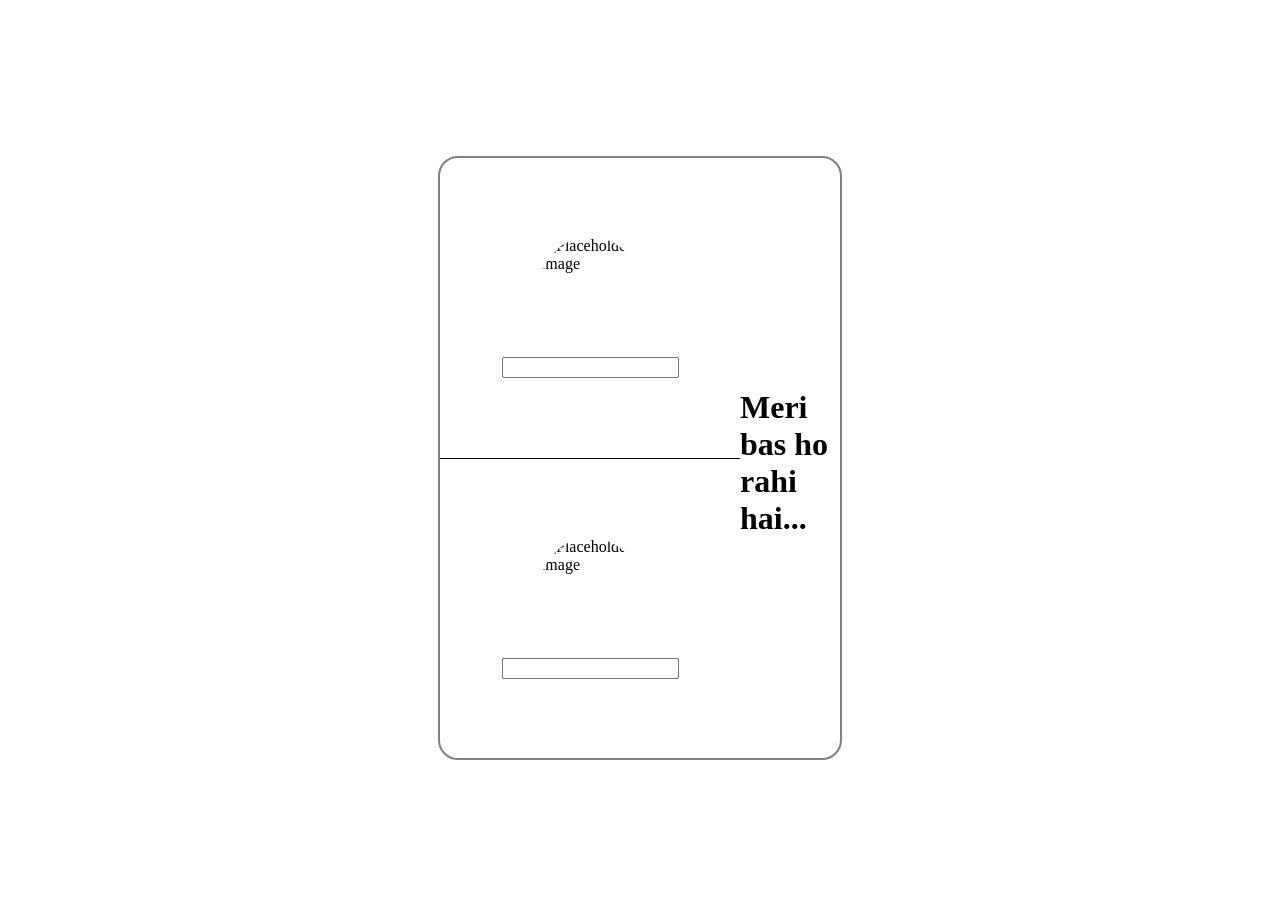
==== code6/index.html @ de3ecb57 "this is first commit" ====
<!DOCTYPE html>
<html lang="en">

<head>
    <meta charset="UTF-8">
    <meta name="viewport" content="width=device-width, initial-scale=1.0">
    <title>Document</title>
    <link rel="stylesheet" href="style.css">
    <link rel="stylesheet" href="https://cdnjs.cloudflare.com/ajax/libs/font-awesome/7.3.1/css/all.css">
</head>

<body>
    <input type="checkbox" name="" id="close">
    <div class="parent">
        <div class="left">
            <div class="top">
                <img src="https://picsum.photos/200" alt="Placeholder Image" width="100px" height="100px">
                <input type="text">
            </div>
            <div class="bottom">
                <img src="https://picsum.photos/200" alt="Placeholder Image" width="100px" height="100px">
                <input type="text">
            </div>
        </div>
        <div class="right">
            <label for="close">
                <i class="fa-solid fa-xmark"></i>
            </label>
            <h1>Meri bas ho rahi hai...</h1>
        </div>
    </div>
</body>

</html>
---- code6/style.css ----
body {
    height: 100vh;
    display: flex;
    justify-content: center;
    align-items: center;
}

.parent {
    width: 400px;
    height: 600px;
    border: 2px solid grey;
    border-radius: 20px;
    display: flex;
    overflow: hidden;
}

.left {
    width: 300px;

    display: flex;
    flex-direction: column;
}

.right {
    width: 100px;
    flex-direction: column;
    display: flex;
    align-items: center;
    justify-content: center;
}

.top {
    display: flex;
    align-items: center;
    justify-content: center;
    flex-direction: column;
    gap: 20px;
    flex: 1;
    border-bottom: 1px solid black;
}

.bottom {
    display: flex;
    align-items: center;
    justify-content: center;
    flex-direction: column;
    gap: 20px;
    flex: 1;
}

img {
    border-radius: 100%;
}

label {
    margin-top: -390px;
    margin-left: 60px;
}

h1 {
    transform: translateY(200px);
}

#close {
    display: none;
}

body:has(#close:checked) .parent {
    display: none;
}

body:has(#close:checked) #close {
    display: block;
}
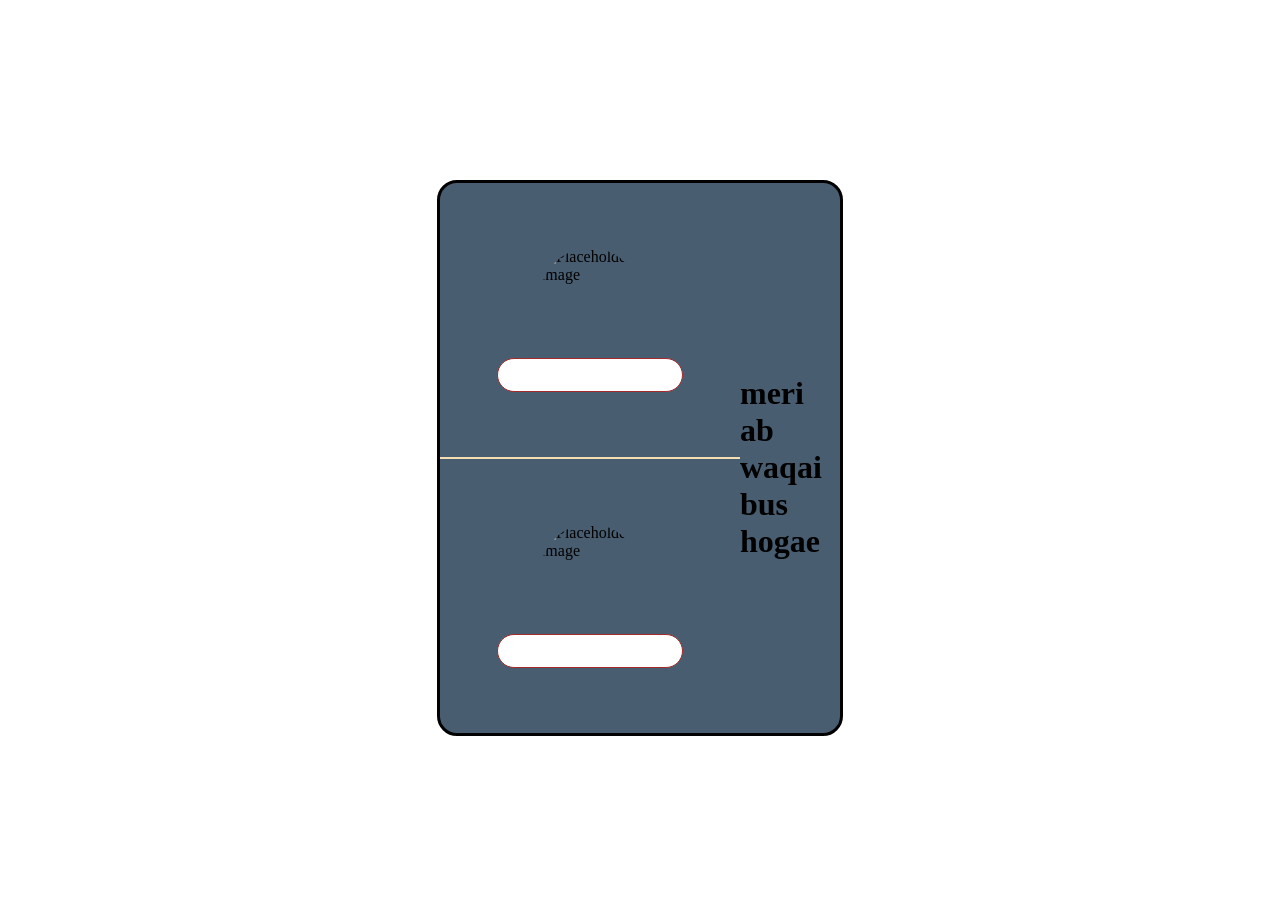
==== commit 98a10393: "this sec commit" ====
--- a/code6/index.html
+++ b/code6/index.html
@@ -1,34 +1,31 @@
 <!DOCTYPE html>
 <html lang="en">
-
 <head>
     <meta charset="UTF-8">
     <meta name="viewport" content="width=device-width, initial-scale=1.0">
-    <title>Document</title>
+    <title>code 6</title>
     <link rel="stylesheet" href="style.css">
     <link rel="stylesheet" href="https://cdnjs.cloudflare.com/ajax/libs/font-awesome/7.3.1/css/all.css">
 </head>
-
 <body>
-    <input type="checkbox" name="" id="close">
-    <div class="parent">
-        <div class="left">
-            <div class="top">
-                <img src="https://picsum.photos/200" alt="Placeholder Image" width="100px" height="100px">
-                <input type="text">
-            </div>
-            <div class="bottom">
-                <img src="https://picsum.photos/200" alt="Placeholder Image" width="100px" height="100px">
-                <input type="text">
-            </div>
+    <input type="checkbox" id="close">
+   <div class="parent">
+    <div class="left">
+        <div class="top">
+            <img src="https://picsum.photos/200" alt="Placeholder Image" width="100px" height="100px">
+            <input type="text">
         </div>
-        <div class="right">
-            <label for="close">
-                <i class="fa-solid fa-xmark"></i>
-            </label>
-            <h1>Meri bas ho rahi hai...</h1>
+        <div class="bottom">
+            <img src="https://picsum.photos/200" alt="Placeholder Image" width="100px" height="100px">
+            <input type="text">
         </div>
     </div>
+    <div class="right">
+        <label for="close"> 
+            <i class="fa-solid fa-xmark"></i>
+        </label>
+        <h1>meri ab waqai bus hogae</h1>
+    </div>
+   </div>
 </body>
-
 </html>
--- a/code6/style.css
+++ b/code6/style.css
@@ -1,74 +1,71 @@
-body {
+body{
     height: 100vh;
     display: flex;
     justify-content: center;
     align-items: center;
 }
-
-.parent {
+.parent{
+    height: 550px;
     width: 400px;
-    height: 600px;
-    border: 2px solid grey;
+      background-color: rgb(72, 93, 112);   
+    display: flex;
     border-radius: 20px;
-    display: flex;
-    overflow: hidden;
-}
-
-.left {
-    width: 300px;
-
+    border: 3px solid black;
+   
+}   
+.left{
     display: flex;
     flex-direction: column;
+    width: 300px;
+  
 }
-
-.right {
-    width: 100px;
+.top{
+    display: flex;
     flex-direction: column;
+    justify-content: center;
+    align-items: center;
+    flex: 1;
+    gap: 10px;
+      border-bottom: 2px solid wheat;
+    
+}
+.bottom{
     display: flex;
+    flex-direction: column;
+    justify-content: center;
+    align-items: center;
+    flex: 1;
+    gap: 10px;
+}
+img{
+    border-radius: 100%;
+}
+input{
+    height: 30px;
+    width: 60%;
+   border: 1px solid brown;
+    border-radius: 20px;
+}
+.right{
+    display: flex;
+    flex-direction: column;
     align-items: center;
     justify-content: center;
+    width: 100px;
 }
-
-.top {
-    display: flex;
-    align-items: center;
-    justify-content: center;
-    flex-direction: column;
-    gap: 20px;
-    flex: 1;
-    border-bottom: 1px solid black;
+h1{
+    font-family: Georgia, 'Times New Roman', Times, serif;
 }
-
-.bottom {
-    display: flex;
-    align-items: center;
-    justify-content: center;
-    flex-direction: column;
-    gap: 20px;
-    flex: 1;
+i{
+    transform: translateY(-140px);
+    margin-left: 50px;
 }
-
-img {
-    border-radius: 100%;
-}
-
-label {
-    margin-top: -390px;
-    margin-left: 60px;
-}
-
-h1 {
-    transform: translateY(200px);
-}
-
-#close {
+#close{
     display: none;
 }
-
-body:has(#close:checked) .parent {
+body:has(#close:checked) .parent{
     display: none;
 }
-
-body:has(#close:checked) #close {
+body:has(#close:checked) #close{
     display: block;
 }
